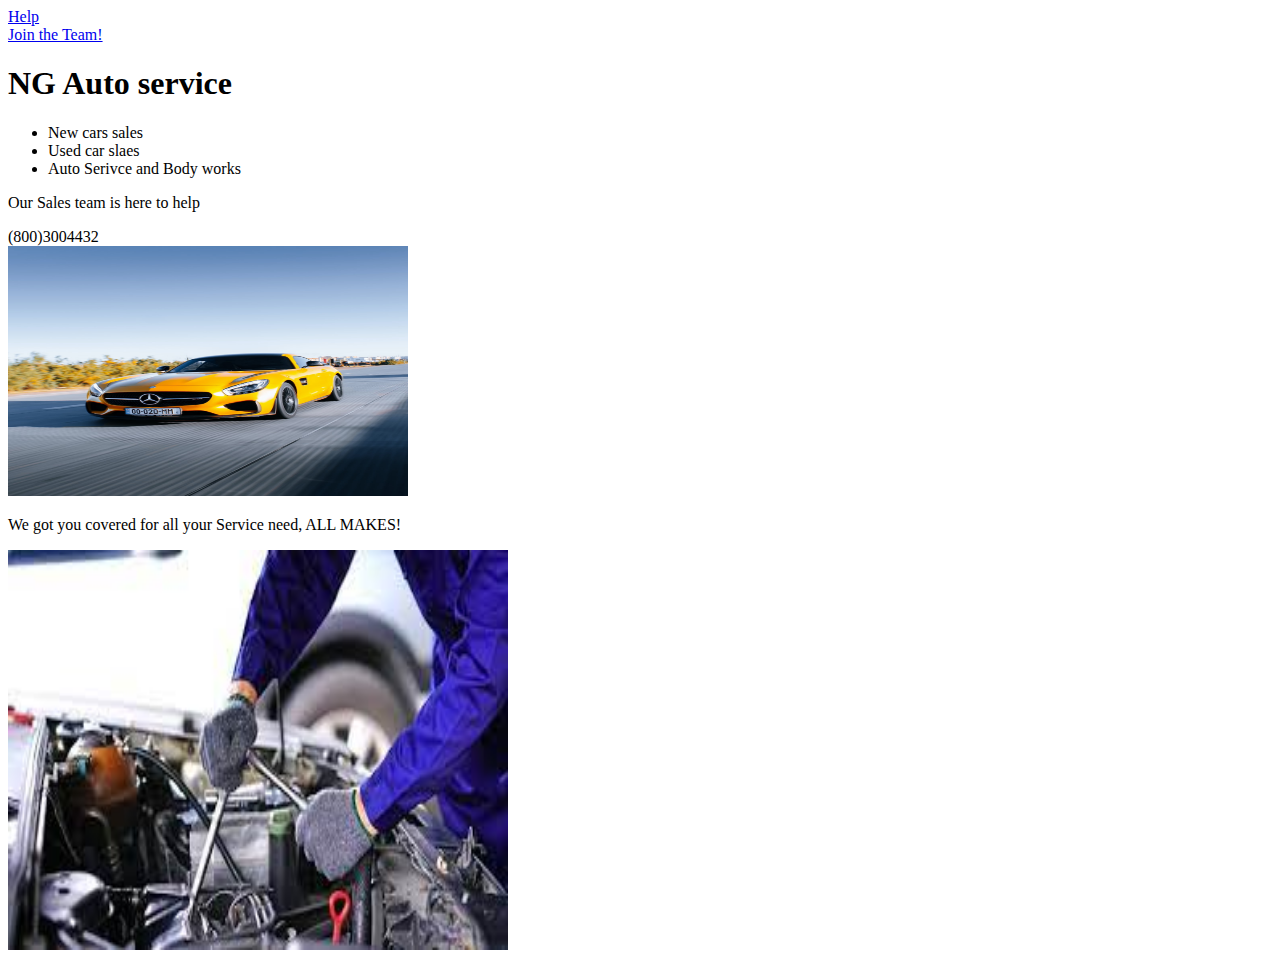
==== index.html @ 9f4e7fef "second" ====
<!DOCTYPE html>
<html lang="en">
<head>
    <meta charset="UTF-8">
    <meta http-equiv="X-UA-Compatible" content="IE=edge">
    <meta name="viewport" content="width=device-width, initial-scale=1.0">
    <title>Document</title>
</head>
<body> 
   <!---- <a href="index.html">Home</a>  <br>-->
    <a href="help.html">Help</a> <br>
    <a href="careers.html">Join the Team!</a>

<h1>NG Auto service</h1>
<ul>
    <li>New cars sales</li>
    <li>Used car slaes</li>
    <li>Auto Serivce and Body works</li>
</ul>
<div>
    <p>Our Sales team is here to help</p>
    <td>(800)3004432</td> <br>
<img  height="250" width="400" src="yellow.jpg"/>

<p>We got you covered for all your Service need, ALL MAKES!</p>
<img  height="400" width="500" src="mecha.jpg"/>

</div>
  
    
</body>
</html>
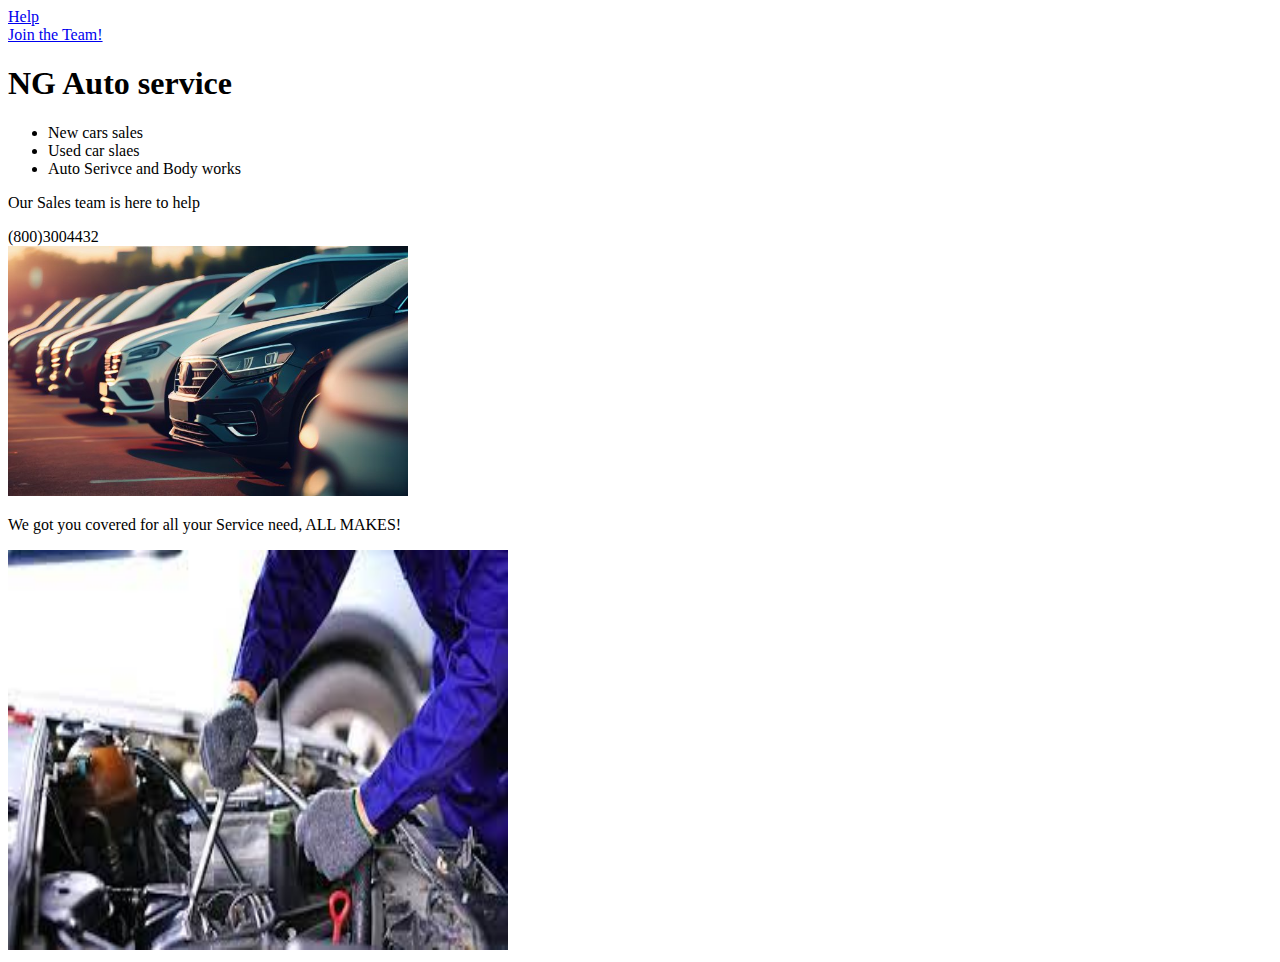
==== commit ae7f2451: "img" ====
--- a/index.html
+++ b/index.html
@@ -20,7 +20,7 @@
 <div>
     <p>Our Sales team is here to help</p>
     <td>(800)3004432</td> <br>
-<img  height="250" width="400" src="yellow.jpg"/>
+<img  height="250" width="400" src="sales.jpg"/>
 
 <p>We got you covered for all your Service need, ALL MAKES!</p>
 <img  height="400" width="500" src="mecha.jpg"/>
